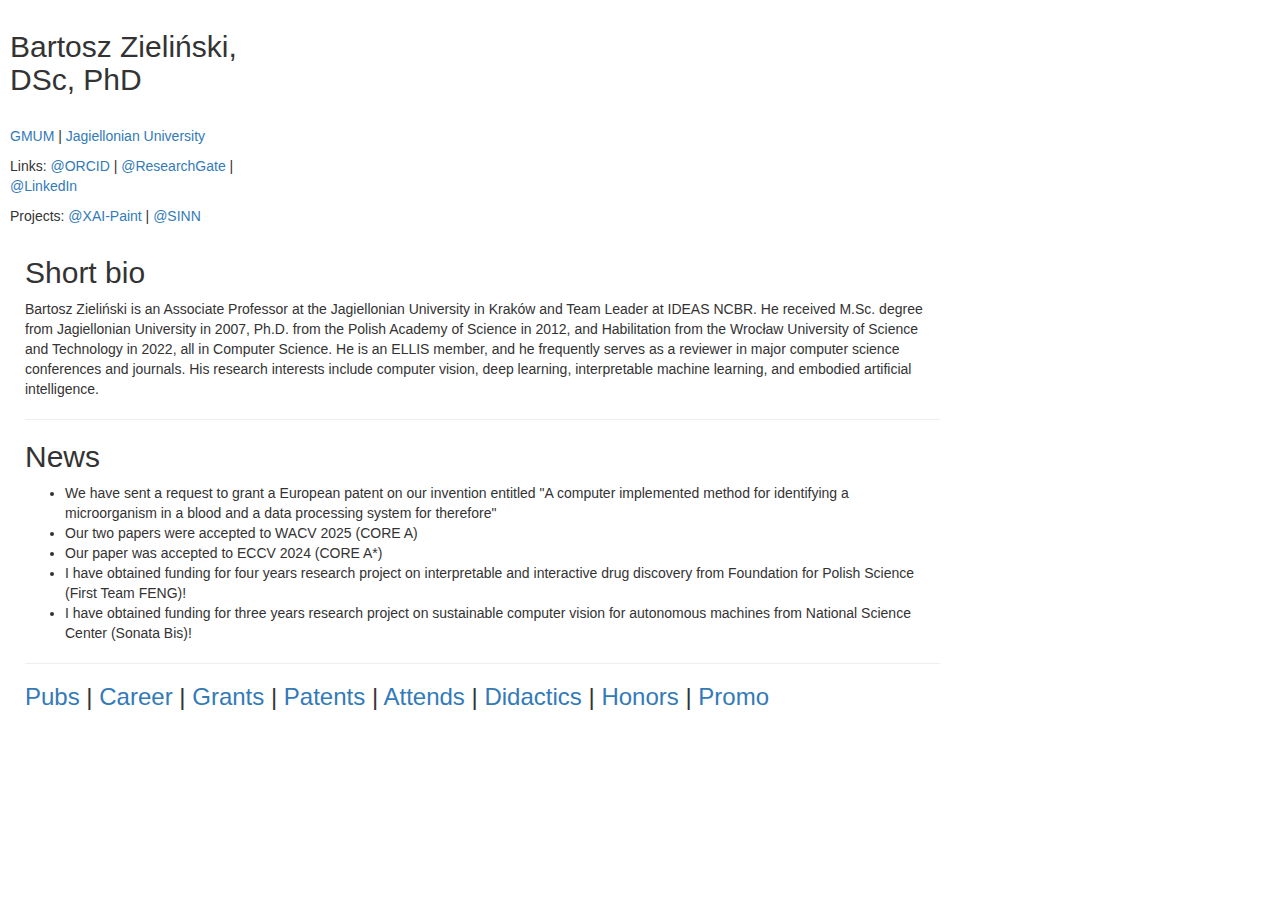
==== index.html @ 2dbde936 "Update index.html" ====
<!DOCTYPE html>
<html>
  <head>
    <title>Bartosz Zieliński, DSc, PhD</title>
    <link rel="stylesheet" type="text/css" href="style.css" />
    <link rel="stylesheet" type="text/css" href="https://maxcdn.bootstrapcdn.com/bootstrap/3.3.7/css/bootstrap.min.css" />    

    <script src="https://ajax.googleapis.com/ajax/libs/jquery/3.5.1/jquery.min.js"></script>
    <script>
    $(document).ready(function(){
      $("#short_bio").load("short_bio.html");

      const queryString = window.location.search;
      const urlParams = new URLSearchParams(queryString);
      if (urlParams.has('page')) {
        const page = urlParams.get('page');
        $("#content").load(page.concat(".html"));
      }
      else {
        // $("#content").load("pubs.html");
      }
    });
    </script>
  </head>

  <body>
    <div class="row">
      <div class="col-md-3">
        <!--<img src="bz1.jpg" width="100%"/>-->

        <h2>Bartosz Zieliński, DSc, PhD</h2>
        <br>

        <p>
          <a href="https://gmum.net">GMUM</a> | <a href="https://en.uj.edu.pl/en">Jagiellonian University</a>
        </p>
        <!--<a hraf="https://sinn.edu.pl">Sustainable and Interpretable Neural Networks Group</a><br/>-->
        <!--<a href="https://ii.uj.edu.pl/">Institute of Computer Science and Computer Mathematics</a><br/>-->
        <!--<a href="https://matinf.uj.edu.pl/en_GB/">Faculty of Mathematics and Computer Science</a><br/>-->
        <!--ul. Łojasiewicza 6<br/>-->
        <!--30-348 Kraków<br/>-->
        <!--Poland<br/>-->

        <p>
          Links: <a href="https://orcid.org/0000-0002-3063-3621">@ORCID</a> |  <a href="https://www.researchgate.net/profile/Bartosz-Zelinski">@ResearchGate</a> | <a href="https://pl.linkedin.com/in/bartosz-zieli%C5%84ski-1b2b1ab">@LinkedIn</a>
        </p>

        <p>
          Projects: <a href="https://xaipaint.matinf.uj.edu.pl/">@XAI-Paint</a> |  <a href="https://sinn.edu.pl/">@SINN</a>
        </p>

        </div>
      </div>
      
      <!-- .................................. -->
      
      <div class="col-md-9">
          <h2>Short bio</h2>
          <div id="short_bio"></div>
        <hr>
          <h2>News</h2>
          <div>
            <ul>
              <li>We have sent a request to grant a European patent on our invention entitled "A computer implemented method for identifying a microorganism in a blood and a data processing system for therefore"</li>
              <li>Our two papers were accepted to WACV 2025 (CORE A)</li>
              <li>Our paper was accepted to ECCV 2024 (CORE A*)</li>
              <li>I have obtained funding for four years research project on interpretable and interactive drug discovery from Foundation for Polish Science (First Team FENG)!</li>
              <li>I have obtained funding for three years research project on sustainable computer vision for autonomous machines from National Science Center (Sonata Bis)!</li>
              <!--<li>Our paper was accepted to ECML PKDD 2024 (CORE A)</li>-->
              <!--<li>Our paper was accepted to ICLR 2024 (CORE A*)</li>-->
              <!--<li>Our paper was accepted to AAAI 2024 (CORE A*)</li>-->
              <!--<li>Our paper was accepted to ICCV 2023 (CORE A*)</li>-->
              <!--<li>Our two papers were accepted to ECAI 2023 (CORE A)</li>-->
              <!--<li>I have obtained funding for three years research project on interpretable and sustainable artificial intelligence from National Science Center (Opus)!</li>-->
              <!--<li>Our paper was accepted to IJCAI 2023 (CORE A*)</li>-->
              <!--<li>I will be a co-investigator in a grant on "European Lighthouse of AI for Sustainability (ELIAS)" (HORIZON) at IDEAS NCBR from 2023 to 2027.</li>-->
              <!--<li>Our two papers were accepted to WACV 2023 (CORE A)</li>-->
              <!--<li>I have defended my habilitation! From now my official title is dr hab. Bartosz Zieliński ;)</li>-->
              <!--<li>I have joined the IDEAS NCBR, where I will work as a Team Leader in Tomasz Trzcinski's research team.</li>-->
              <!--<li>Our paper was accepted to ECCV 2022 (CORE A*)</li>-->
              <!--<li>Our paper was accepted to ECML PKDD 2022 (CORE A)</li>-->
              <!--<li>We have sent a request to grant a European patent on our invention entitled "A METHOD AND A SYSTEM FOR IDENTIFYING POLYCULTURE BACTERIA ON MICROSCOPIC IMAGES USING DEEP LEARNING"</li>-->
              <!--<li>Our two papers were accepted to ICCS 2022 (CORE A)</li>-->
              <!--<li>I will be a co-investigator in prof. Jacek Tabor's newest grant on "Deep Self-Organizing Neural Graphs" (NCN Opus) from 2022 to 2025</li>-->
              <!--<li>Our paper "ProtoPShare: Prototypical Parts Sharing for Similarity Discovery in Interpretable Image Classification" was accepted to KDD 2021 (CORE A*)</li>
              <li>Our paper "Explaining Self-Supervised Image Representations with Visual Probing" was accepted to IJCAI 2021 (CORE A*)</li>-->
            </ul>
          </div>
        <hr>
          <h3>
            <a href='https://bartoszzielinski.github.io'>Pubs</a> |
            <a href='https://bartoszzielinski.github.io/?page=career'>Career</a> |
            <a href='https://bartoszzielinski.github.io/?page=grants'>Grants</a> |
            <a href='https://bartoszzielinski.github.io/?page=patents'>Patents</a> |
            <a href='https://bartoszzielinski.github.io/?page=attends'>Attends</a> |
            <a href='https://bartoszzielinski.github.io/?page=didactics'>Didactics</a> |
            <a href='https://bartoszzielinski.github.io/?page=awards'>Honors</a> |
            <a href='https://bartoszzielinski.github.io/?page=promo'>Promo</a>
          </h3>
          <div id="content"><script src="https://bibbase.org/show?bib=https://raw.githubusercontent.com/bartoszzielinski/bartoszzielinski.github.io/master/pubs.bib&jsonp=1"></script></div>
      </div>
    </div>
  </body>
</html>
---- style.css ----
body {
    padding: 1rem;
}

.spacer {
    height: 3rem;
}

.bibbase_amazon {
    display: none;
}

.item {
  padding: 5px;
}
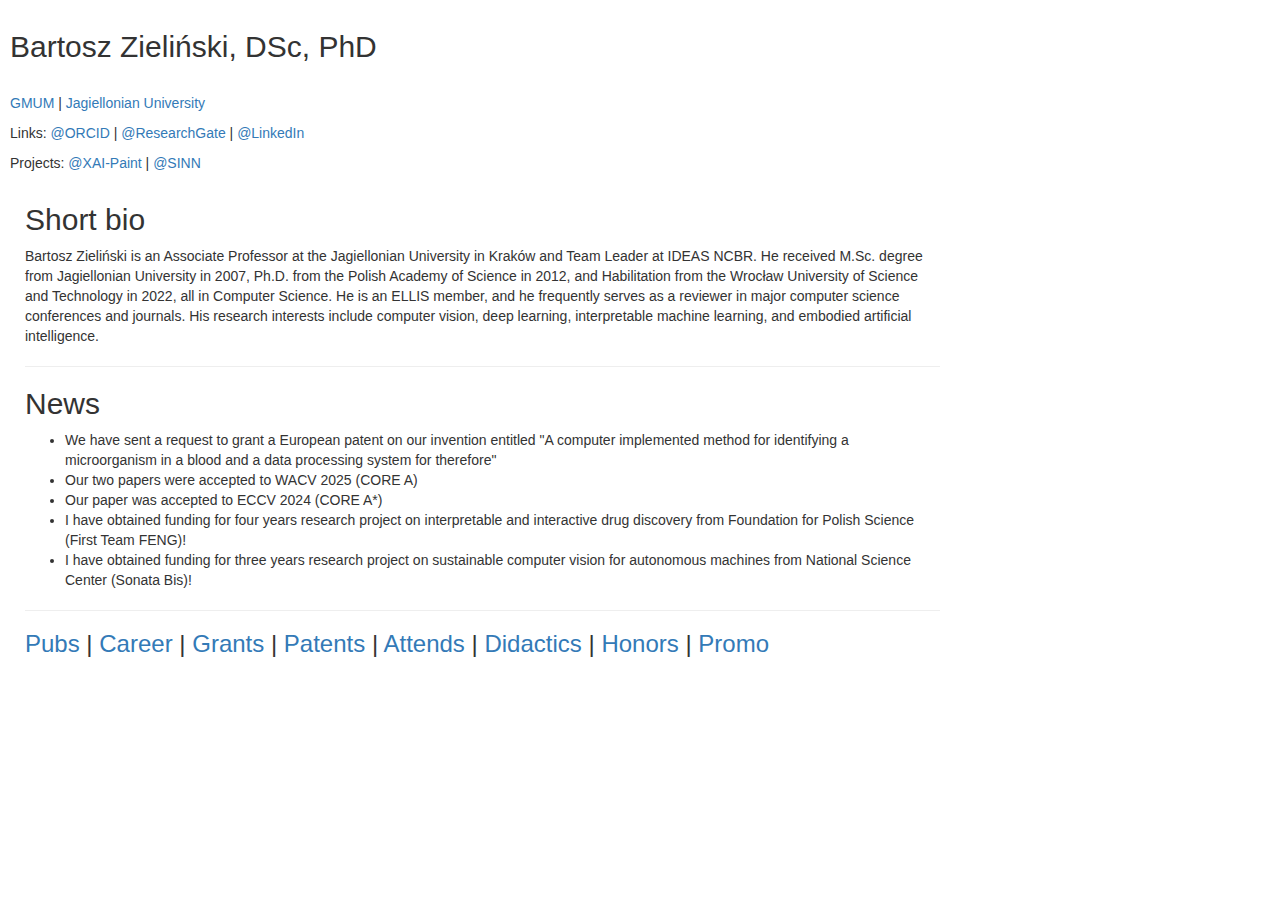
==== commit 76c6efed: "Update index.html" ====
--- a/index.html
+++ b/index.html
@@ -25,7 +25,7 @@
 
   <body>
     <div class="row">
-      <div class="col-md-3">
+      <div class="col-md-9">
         <!--<img src="bz1.jpg" width="100%"/>-->
 
         <h2>Bartosz Zieliński, DSc, PhD</h2>
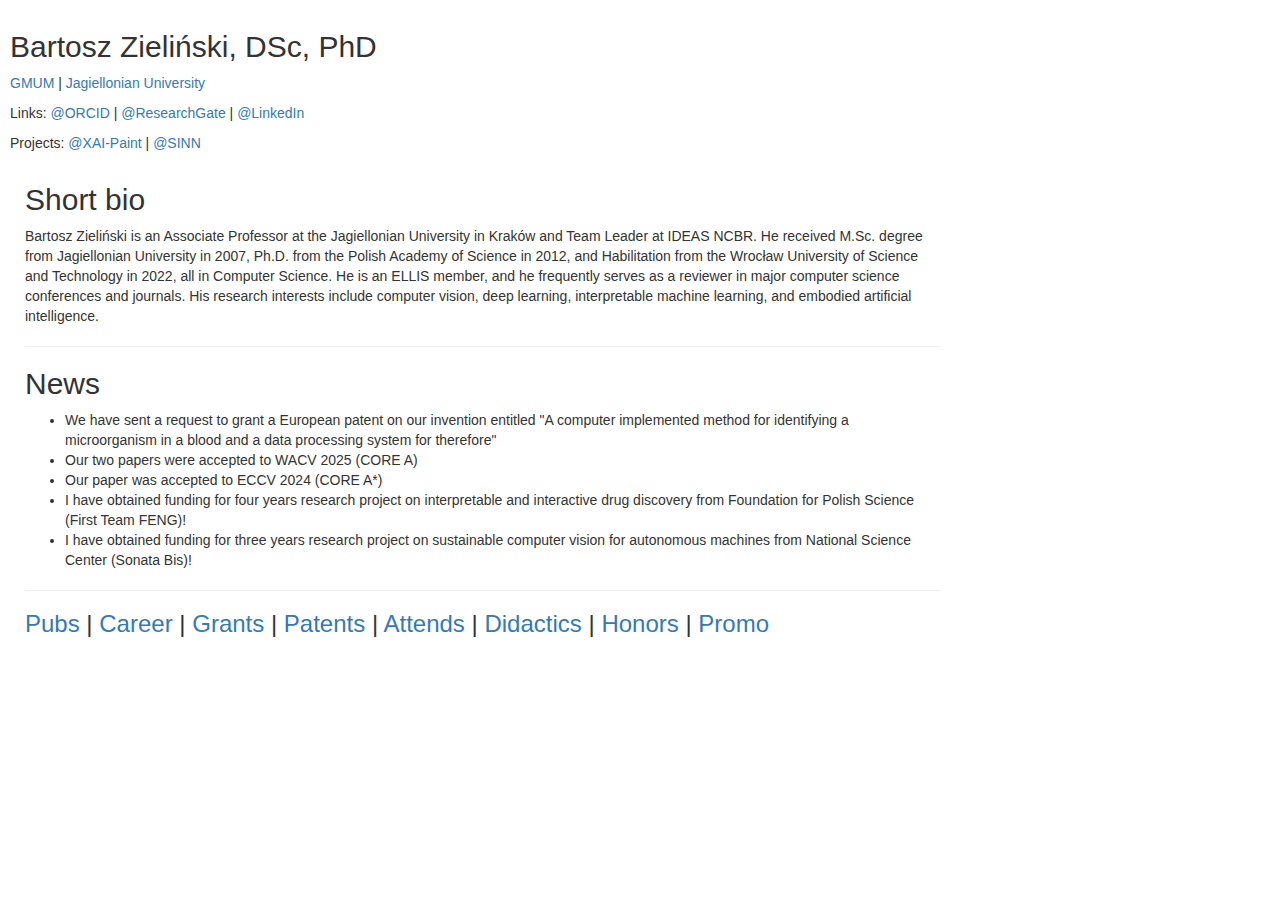
==== commit 8620a668: "Update index.html" ====
--- a/index.html
+++ b/index.html
@@ -28,8 +28,9 @@
       <div class="col-md-9">
         <!--<img src="bz1.jpg" width="100%"/>-->
 
-        <h2>Bartosz Zieliński, DSc, PhD</h2>
-        <br>
+        <p>
+          <h2>Bartosz Zieliński, DSc, PhD</h2>
+        </p>
 
         <p>
           <a href="https://gmum.net">GMUM</a> | <a href="https://en.uj.edu.pl/en">Jagiellonian University</a>
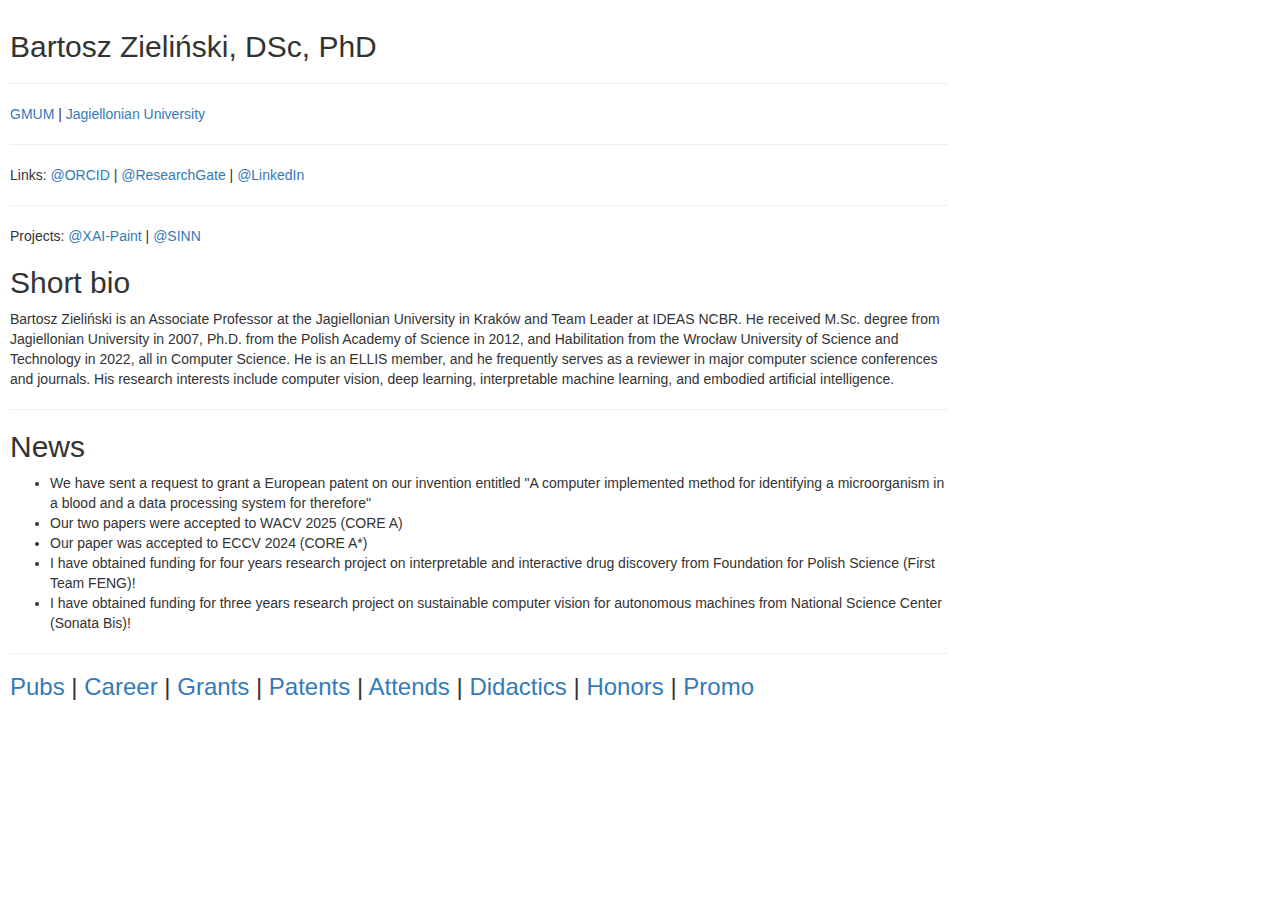
==== commit 3aa6954d: "Update index.html" ====
--- a/index.html
+++ b/index.html
@@ -28,13 +28,15 @@
       <div class="col-md-9">
         <!--<img src="bz1.jpg" width="100%"/>-->
 
-        <p>
+        <div>
           <h2>Bartosz Zieliński, DSc, PhD</h2>
-        </p>
+        </div>
+        <hr>
 
-        <p>
+        <div>
           <a href="https://gmum.net">GMUM</a> | <a href="https://en.uj.edu.pl/en">Jagiellonian University</a>
-        </p>
+        </div>
+        <hr>
         <!--<a hraf="https://sinn.edu.pl">Sustainable and Interpretable Neural Networks Group</a><br/>-->
         <!--<a href="https://ii.uj.edu.pl/">Institute of Computer Science and Computer Mathematics</a><br/>-->
         <!--<a href="https://matinf.uj.edu.pl/en_GB/">Faculty of Mathematics and Computer Science</a><br/>-->
@@ -42,14 +44,13 @@
         <!--30-348 Kraków<br/>-->
         <!--Poland<br/>-->
 
-        <p>
+        <div>
           Links: <a href="https://orcid.org/0000-0002-3063-3621">@ORCID</a> |  <a href="https://www.researchgate.net/profile/Bartosz-Zelinski">@ResearchGate</a> | <a href="https://pl.linkedin.com/in/bartosz-zieli%C5%84ski-1b2b1ab">@LinkedIn</a>
-        </p>
+        </div>
+        <hr>
 
-        <p>
+        <div>
           Projects: <a href="https://xaipaint.matinf.uj.edu.pl/">@XAI-Paint</a> |  <a href="https://sinn.edu.pl/">@SINN</a>
-        </p>
-
         </div>
       </div>
       
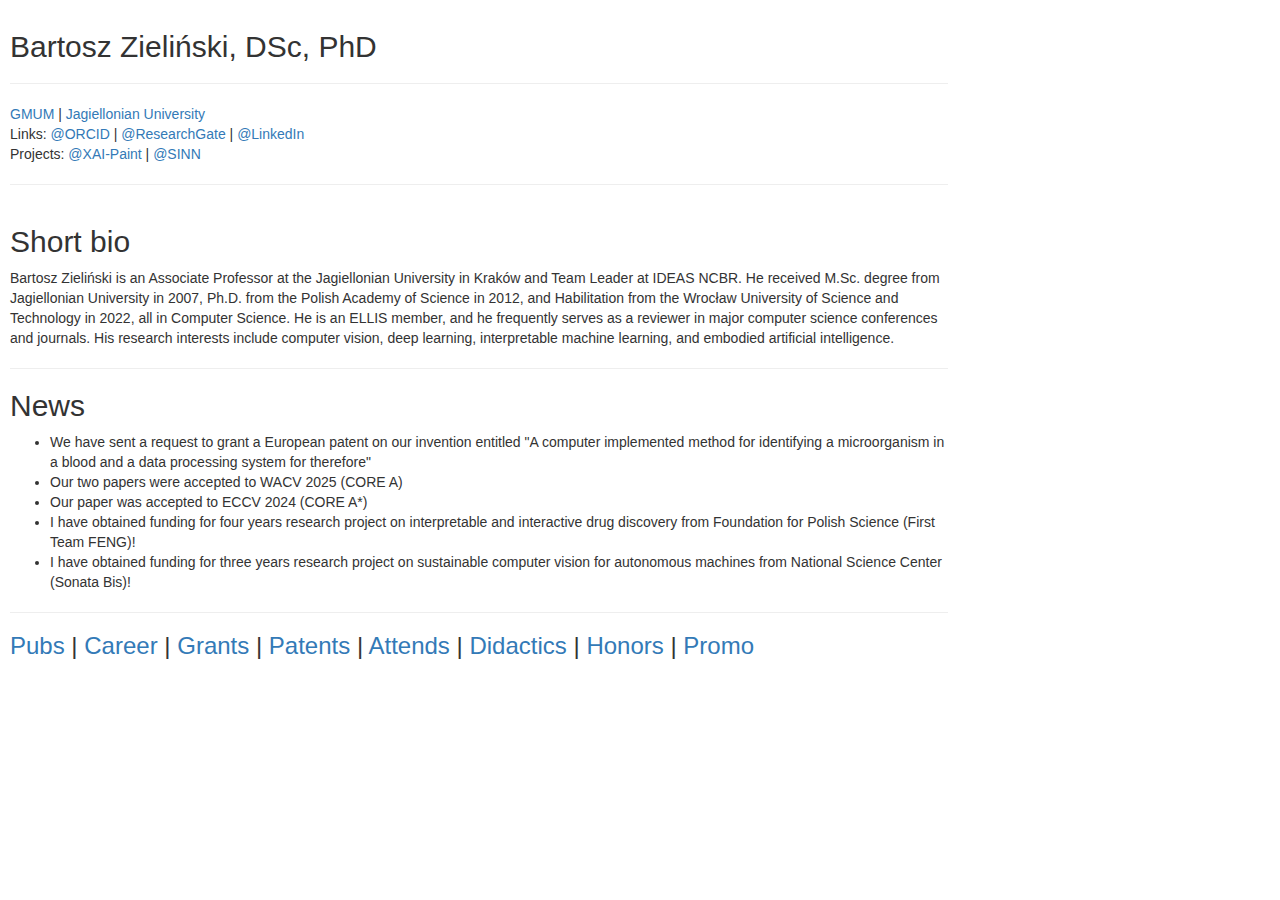
==== commit dbecf301: "Update index.html" ====
--- a/index.html
+++ b/index.html
@@ -35,71 +35,66 @@
 
         <div>
           <a href="https://gmum.net">GMUM</a> | <a href="https://en.uj.edu.pl/en">Jagiellonian University</a>
+          <br/>
+          <!--<a hraf="https://sinn.edu.pl">Sustainable and Interpretable Neural Networks Group</a><br/>-->
+          <!--<a href="https://ii.uj.edu.pl/">Institute of Computer Science and Computer Mathematics</a><br/>-->
+          <!--<a href="https://matinf.uj.edu.pl/en_GB/">Faculty of Mathematics and Computer Science</a><br/>-->
+          <!--ul. Łojasiewicza 6<br/>-->
+          <!--30-348 Kraków<br/>-->
+          <!--Poland<br/>-->
+          Links: <a href="https://orcid.org/0000-0002-3063-3621">@ORCID</a> |  <a href="https://www.researchgate.net/profile/Bartosz-Zelinski">@ResearchGate</a> | <a href="https://pl.linkedin.com/in/bartosz-zieli%C5%84ski-1b2b1ab">@LinkedIn</a>
+          <br/>
+          Projects: <a href="https://xaipaint.matinf.uj.edu.pl/">@XAI-Paint</a> |  <a href="https://sinn.edu.pl/">@SINN</a>
         </div>
         <hr>
-        <!--<a hraf="https://sinn.edu.pl">Sustainable and Interpretable Neural Networks Group</a><br/>-->
-        <!--<a href="https://ii.uj.edu.pl/">Institute of Computer Science and Computer Mathematics</a><br/>-->
-        <!--<a href="https://matinf.uj.edu.pl/en_GB/">Faculty of Mathematics and Computer Science</a><br/>-->
-        <!--ul. Łojasiewicza 6<br/>-->
-        <!--30-348 Kraków<br/>-->
-        <!--Poland<br/>-->
-
-        <div>
-          Links: <a href="https://orcid.org/0000-0002-3063-3621">@ORCID</a> |  <a href="https://www.researchgate.net/profile/Bartosz-Zelinski">@ResearchGate</a> | <a href="https://pl.linkedin.com/in/bartosz-zieli%C5%84ski-1b2b1ab">@LinkedIn</a>
-        </div>
-        <hr>
-
-        <div>
-          Projects: <a href="https://xaipaint.matinf.uj.edu.pl/">@XAI-Paint</a> |  <a href="https://sinn.edu.pl/">@SINN</a>
-        </div>
       </div>
       
       <!-- .................................. -->
       
       <div class="col-md-9">
-          <h2>Short bio</h2>
-          <div id="short_bio"></div>
+        <h2>Short bio</h2>
+        <div id="short_bio"></div>
         <hr>
-          <h2>News</h2>
-          <div>
-            <ul>
-              <li>We have sent a request to grant a European patent on our invention entitled "A computer implemented method for identifying a microorganism in a blood and a data processing system for therefore"</li>
-              <li>Our two papers were accepted to WACV 2025 (CORE A)</li>
-              <li>Our paper was accepted to ECCV 2024 (CORE A*)</li>
-              <li>I have obtained funding for four years research project on interpretable and interactive drug discovery from Foundation for Polish Science (First Team FENG)!</li>
-              <li>I have obtained funding for three years research project on sustainable computer vision for autonomous machines from National Science Center (Sonata Bis)!</li>
-              <!--<li>Our paper was accepted to ECML PKDD 2024 (CORE A)</li>-->
-              <!--<li>Our paper was accepted to ICLR 2024 (CORE A*)</li>-->
-              <!--<li>Our paper was accepted to AAAI 2024 (CORE A*)</li>-->
-              <!--<li>Our paper was accepted to ICCV 2023 (CORE A*)</li>-->
-              <!--<li>Our two papers were accepted to ECAI 2023 (CORE A)</li>-->
-              <!--<li>I have obtained funding for three years research project on interpretable and sustainable artificial intelligence from National Science Center (Opus)!</li>-->
-              <!--<li>Our paper was accepted to IJCAI 2023 (CORE A*)</li>-->
-              <!--<li>I will be a co-investigator in a grant on "European Lighthouse of AI for Sustainability (ELIAS)" (HORIZON) at IDEAS NCBR from 2023 to 2027.</li>-->
-              <!--<li>Our two papers were accepted to WACV 2023 (CORE A)</li>-->
-              <!--<li>I have defended my habilitation! From now my official title is dr hab. Bartosz Zieliński ;)</li>-->
-              <!--<li>I have joined the IDEAS NCBR, where I will work as a Team Leader in Tomasz Trzcinski's research team.</li>-->
-              <!--<li>Our paper was accepted to ECCV 2022 (CORE A*)</li>-->
-              <!--<li>Our paper was accepted to ECML PKDD 2022 (CORE A)</li>-->
-              <!--<li>We have sent a request to grant a European patent on our invention entitled "A METHOD AND A SYSTEM FOR IDENTIFYING POLYCULTURE BACTERIA ON MICROSCOPIC IMAGES USING DEEP LEARNING"</li>-->
-              <!--<li>Our two papers were accepted to ICCS 2022 (CORE A)</li>-->
-              <!--<li>I will be a co-investigator in prof. Jacek Tabor's newest grant on "Deep Self-Organizing Neural Graphs" (NCN Opus) from 2022 to 2025</li>-->
-              <!--<li>Our paper "ProtoPShare: Prototypical Parts Sharing for Similarity Discovery in Interpretable Image Classification" was accepted to KDD 2021 (CORE A*)</li>
-              <li>Our paper "Explaining Self-Supervised Image Representations with Visual Probing" was accepted to IJCAI 2021 (CORE A*)</li>-->
-            </ul>
-          </div>
+        <h2>News</h2>
+        <div>
+          <ul>
+            <li>We have sent a request to grant a European patent on our invention entitled "A computer implemented method for identifying a microorganism in a blood and a data processing system for therefore"</li>
+            <li>Our two papers were accepted to WACV 2025 (CORE A)</li>
+            <li>Our paper was accepted to ECCV 2024 (CORE A*)</li>
+            <li>I have obtained funding for four years research project on interpretable and interactive drug discovery from Foundation for Polish Science (First Team FENG)!</li>
+            <li>I have obtained funding for three years research project on sustainable computer vision for autonomous machines from National Science Center (Sonata Bis)!</li>
+            <!--<li>Our paper was accepted to ECML PKDD 2024 (CORE A)</li>-->
+            <!--<li>Our paper was accepted to ICLR 2024 (CORE A*)</li>-->
+            <!--<li>Our paper was accepted to AAAI 2024 (CORE A*)</li>-->
+            <!--<li>Our paper was accepted to ICCV 2023 (CORE A*)</li>-->
+            <!--<li>Our two papers were accepted to ECAI 2023 (CORE A)</li>-->
+            <!--<li>I have obtained funding for three years research project on interpretable and sustainable artificial intelligence from National Science Center (Opus)!</li>-->
+            <!--<li>Our paper was accepted to IJCAI 2023 (CORE A*)</li>-->
+            <!--<li>I will be a co-investigator in a grant on "European Lighthouse of AI for Sustainability (ELIAS)" (HORIZON) at IDEAS NCBR from 2023 to 2027.</li>-->
+            <!--<li>Our two papers were accepted to WACV 2023 (CORE A)</li>-->
+            <!--<li>I have defended my habilitation! From now my official title is dr hab. Bartosz Zieliński ;)</li>-->
+            <!--<li>I have joined the IDEAS NCBR, where I will work as a Team Leader in Tomasz Trzcinski's research team.</li>-->
+            <!--<li>Our paper was accepted to ECCV 2022 (CORE A*)</li>-->
+            <!--<li>Our paper was accepted to ECML PKDD 2022 (CORE A)</li>-->
+            <!--<li>We have sent a request to grant a European patent on our invention entitled "A METHOD AND A SYSTEM FOR IDENTIFYING POLYCULTURE BACTERIA ON MICROSCOPIC IMAGES USING DEEP LEARNING"</li>-->
+            <!--<li>Our two papers were accepted to ICCS 2022 (CORE A)</li>-->
+            <!--<li>I will be a co-investigator in prof. Jacek Tabor's newest grant on "Deep Self-Organizing Neural Graphs" (NCN Opus) from 2022 to 2025</li>-->
+            <!--<li>Our paper "ProtoPShare: Prototypical Parts Sharing for Similarity Discovery in Interpretable Image Classification" was accepted to KDD 2021 (CORE A*)</li>
+            <li>Our paper "Explaining Self-Supervised Image Representations with Visual Probing" was accepted to IJCAI 2021 (CORE A*)</li>-->
+          </ul>
+        </div>
         <hr>
-          <h3>
-            <a href='https://bartoszzielinski.github.io'>Pubs</a> |
-            <a href='https://bartoszzielinski.github.io/?page=career'>Career</a> |
-            <a href='https://bartoszzielinski.github.io/?page=grants'>Grants</a> |
-            <a href='https://bartoszzielinski.github.io/?page=patents'>Patents</a> |
-            <a href='https://bartoszzielinski.github.io/?page=attends'>Attends</a> |
-            <a href='https://bartoszzielinski.github.io/?page=didactics'>Didactics</a> |
-            <a href='https://bartoszzielinski.github.io/?page=awards'>Honors</a> |
-            <a href='https://bartoszzielinski.github.io/?page=promo'>Promo</a>
-          </h3>
-          <div id="content"><script src="https://bibbase.org/show?bib=https://raw.githubusercontent.com/bartoszzielinski/bartoszzielinski.github.io/master/pubs.bib&jsonp=1"></script></div>
+        <h3>
+          <a href='https://bartoszzielinski.github.io'>Pubs</a> |
+          <a href='https://bartoszzielinski.github.io/?page=career'>Career</a> |
+          <a href='https://bartoszzielinski.github.io/?page=grants'>Grants</a> |
+          <a href='https://bartoszzielinski.github.io/?page=patents'>Patents</a> |
+          <a href='https://bartoszzielinski.github.io/?page=attends'>Attends</a> |
+          <a href='https://bartoszzielinski.github.io/?page=didactics'>Didactics</a> |
+          <a href='https://bartoszzielinski.github.io/?page=awards'>Honors</a> |
+          <a href='https://bartoszzielinski.github.io/?page=promo'>Promo</a>
+        </h3>
+        <div id="content"><script src="https://bibbase.org/show?bib=https://raw.githubusercontent.com/bartoszzielinski/bartoszzielinski.github.io/master/pubs.bib&jsonp=1"></script></div>
       </div>
     </div>
   </body>
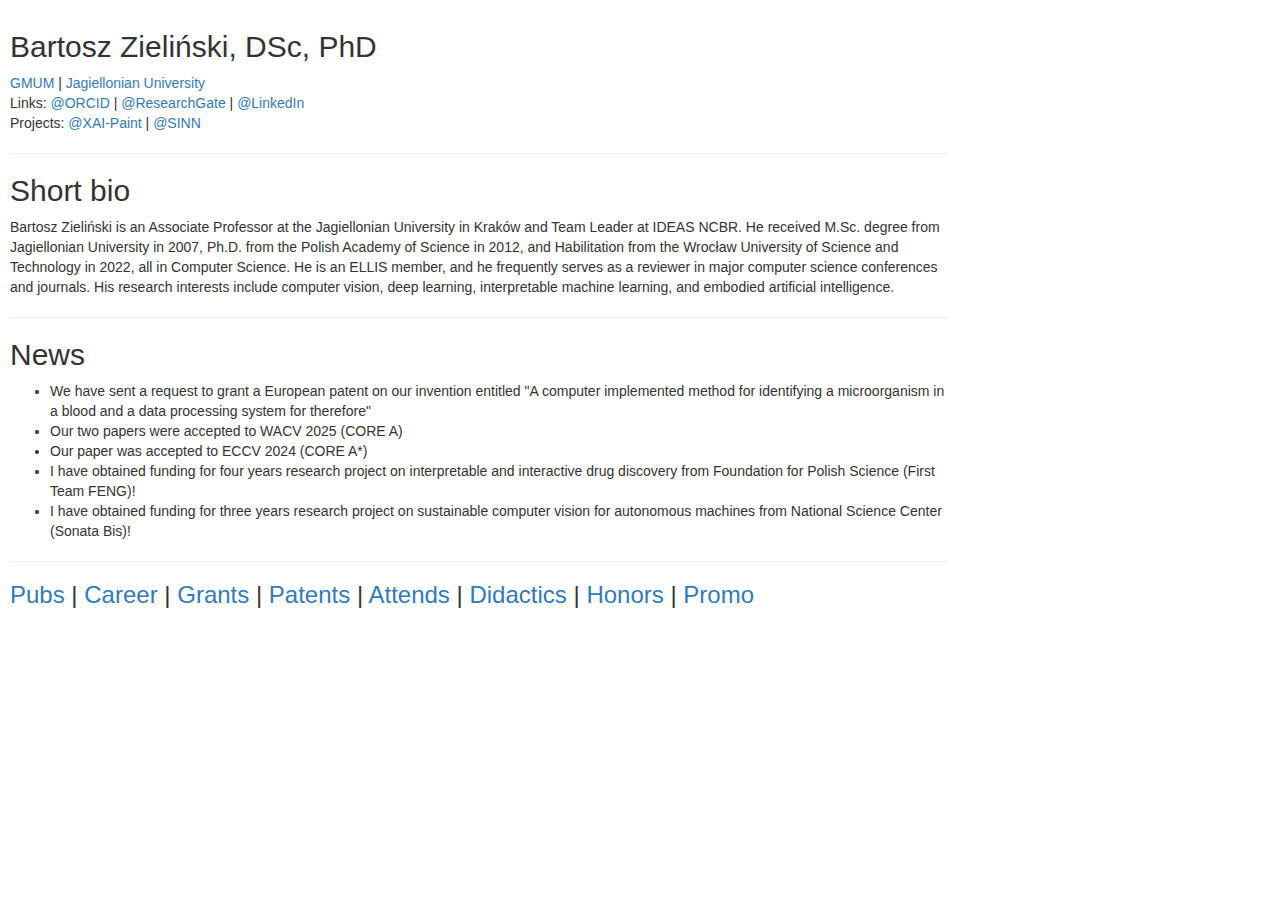
==== commit f3c7a261: "Update index.html" ====
--- a/index.html
+++ b/index.html
@@ -28,11 +28,7 @@
       <div class="col-md-9">
         <!--<img src="bz1.jpg" width="100%"/>-->
 
-        <div>
-          <h2>Bartosz Zieliński, DSc, PhD</h2>
-        </div>
-        <hr>
-
+        <h2>Bartosz Zieliński, DSc, PhD</h2>
         <div>
           <a href="https://gmum.net">GMUM</a> | <a href="https://en.uj.edu.pl/en">Jagiellonian University</a>
           <br/>
@@ -47,14 +43,11 @@
           Projects: <a href="https://xaipaint.matinf.uj.edu.pl/">@XAI-Paint</a> |  <a href="https://sinn.edu.pl/">@SINN</a>
         </div>
         <hr>
-      </div>
-      
-      <!-- .................................. -->
-      
-      <div class="col-md-9">
+
         <h2>Short bio</h2>
         <div id="short_bio"></div>
         <hr>
+
         <h2>News</h2>
         <div>
           <ul>
@@ -84,6 +77,7 @@
           </ul>
         </div>
         <hr>
+
         <h3>
           <a href='https://bartoszzielinski.github.io'>Pubs</a> |
           <a href='https://bartoszzielinski.github.io/?page=career'>Career</a> |
@@ -94,6 +88,7 @@
           <a href='https://bartoszzielinski.github.io/?page=awards'>Honors</a> |
           <a href='https://bartoszzielinski.github.io/?page=promo'>Promo</a>
         </h3>
+
         <div id="content"><script src="https://bibbase.org/show?bib=https://raw.githubusercontent.com/bartoszzielinski/bartoszzielinski.github.io/master/pubs.bib&jsonp=1"></script></div>
       </div>
     </div>
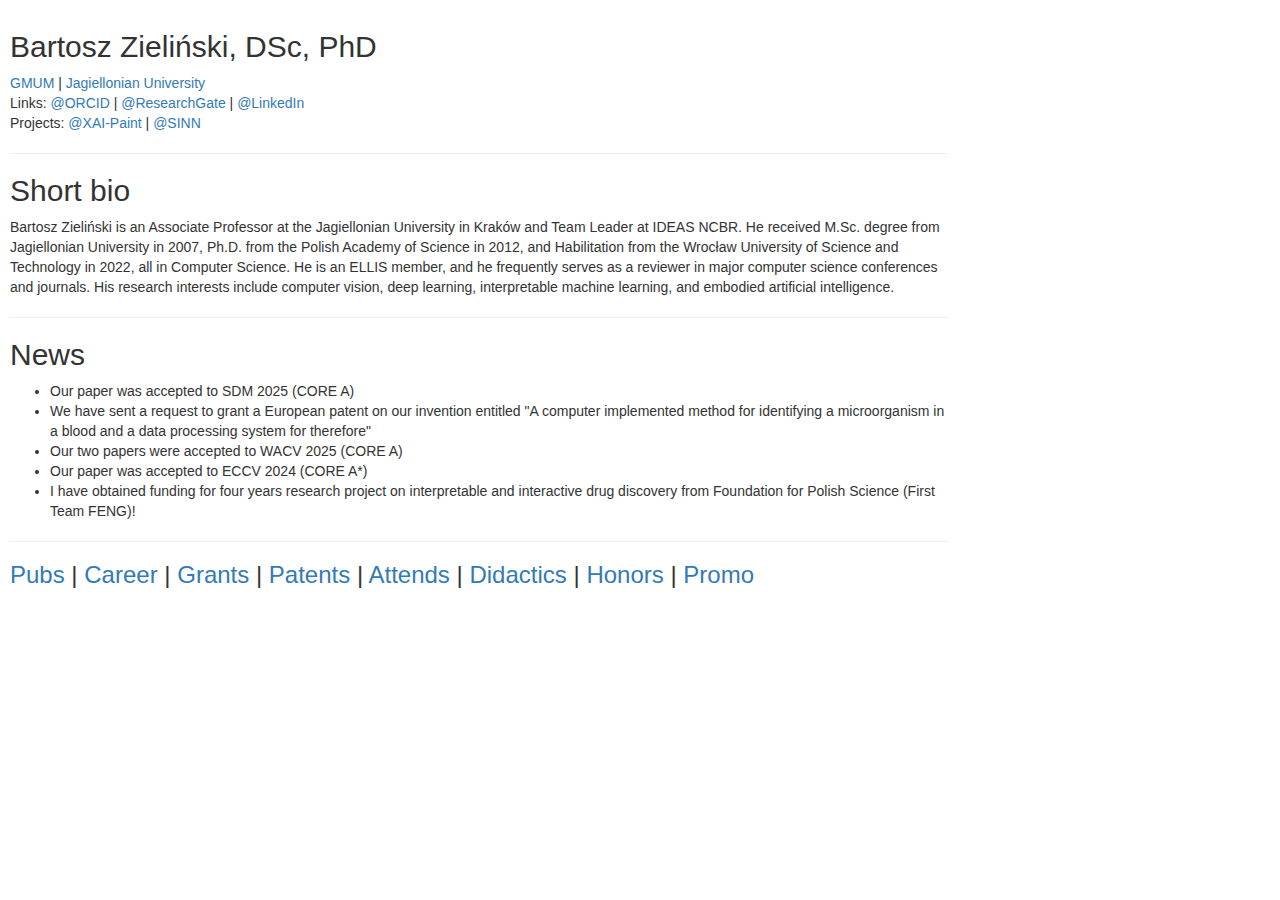
==== commit 587f211f: "Update index.html" ====
--- a/index.html
+++ b/index.html
@@ -51,11 +51,12 @@
         <h2>News</h2>
         <div>
           <ul>
+            <li>Our paper was accepted to SDM 2025 (CORE A)</li>
             <li>We have sent a request to grant a European patent on our invention entitled "A computer implemented method for identifying a microorganism in a blood and a data processing system for therefore"</li>
             <li>Our two papers were accepted to WACV 2025 (CORE A)</li>
             <li>Our paper was accepted to ECCV 2024 (CORE A*)</li>
             <li>I have obtained funding for four years research project on interpretable and interactive drug discovery from Foundation for Polish Science (First Team FENG)!</li>
-            <li>I have obtained funding for three years research project on sustainable computer vision for autonomous machines from National Science Center (Sonata Bis)!</li>
+            <!--<li>I have obtained funding for three years research project on sustainable computer vision for autonomous machines from National Science Center (Sonata Bis)!</li>-->
             <!--<li>Our paper was accepted to ECML PKDD 2024 (CORE A)</li>-->
             <!--<li>Our paper was accepted to ICLR 2024 (CORE A*)</li>-->
             <!--<li>Our paper was accepted to AAAI 2024 (CORE A*)</li>-->
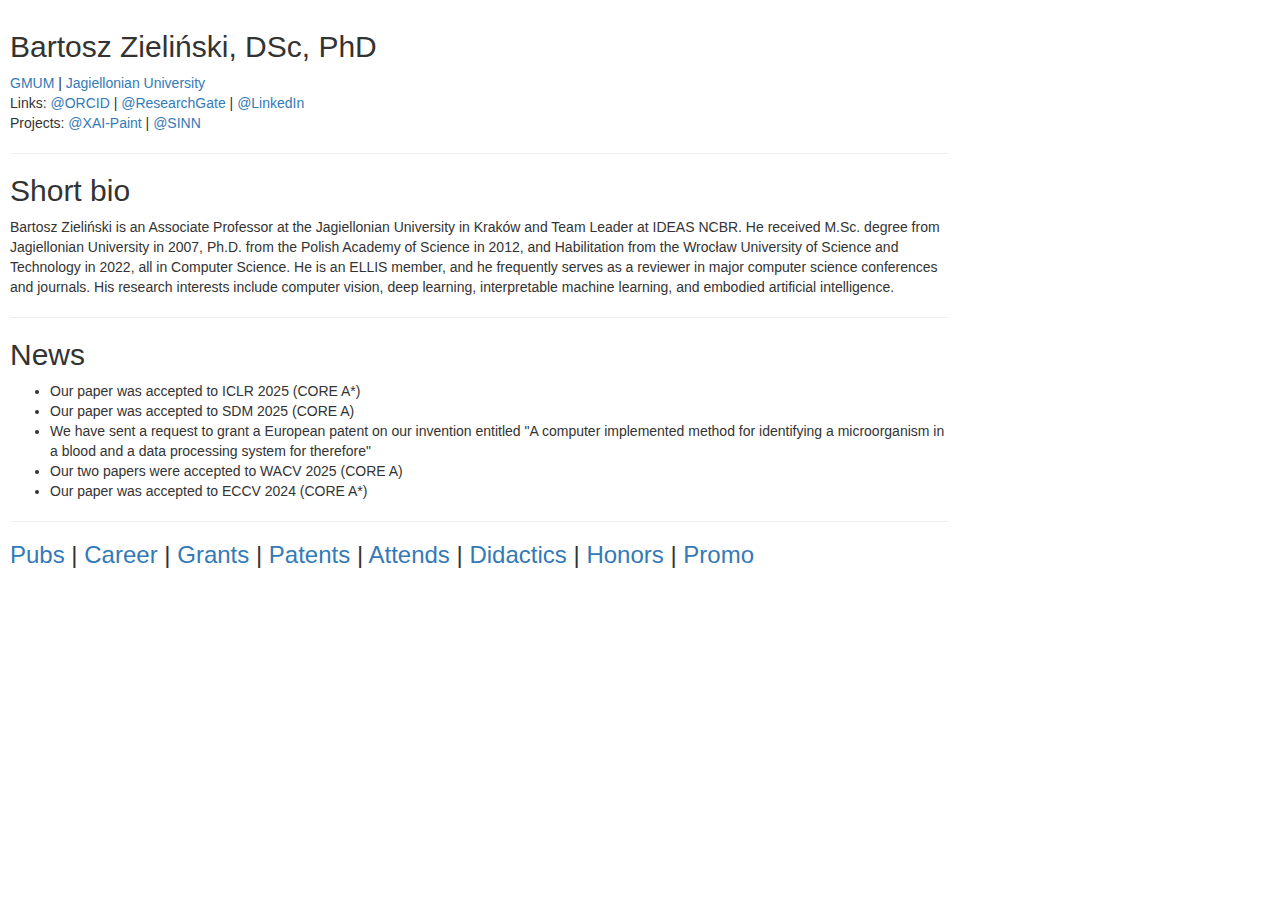
==== commit 37ce02f9: "Update index.html" ====
--- a/index.html
+++ b/index.html
@@ -51,11 +51,12 @@
         <h2>News</h2>
         <div>
           <ul>
+            <li>Our paper was accepted to ICLR 2025 (CORE A*)</li>
             <li>Our paper was accepted to SDM 2025 (CORE A)</li>
             <li>We have sent a request to grant a European patent on our invention entitled "A computer implemented method for identifying a microorganism in a blood and a data processing system for therefore"</li>
             <li>Our two papers were accepted to WACV 2025 (CORE A)</li>
             <li>Our paper was accepted to ECCV 2024 (CORE A*)</li>
-            <li>I have obtained funding for four years research project on interpretable and interactive drug discovery from Foundation for Polish Science (First Team FENG)!</li>
+            <!--<li>I have obtained funding for four years research project on interpretable and interactive drug discovery from Foundation for Polish Science (First Team FENG)!</li>-->
             <!--<li>I have obtained funding for three years research project on sustainable computer vision for autonomous machines from National Science Center (Sonata Bis)!</li>-->
             <!--<li>Our paper was accepted to ECML PKDD 2024 (CORE A)</li>-->
             <!--<li>Our paper was accepted to ICLR 2024 (CORE A*)</li>-->
